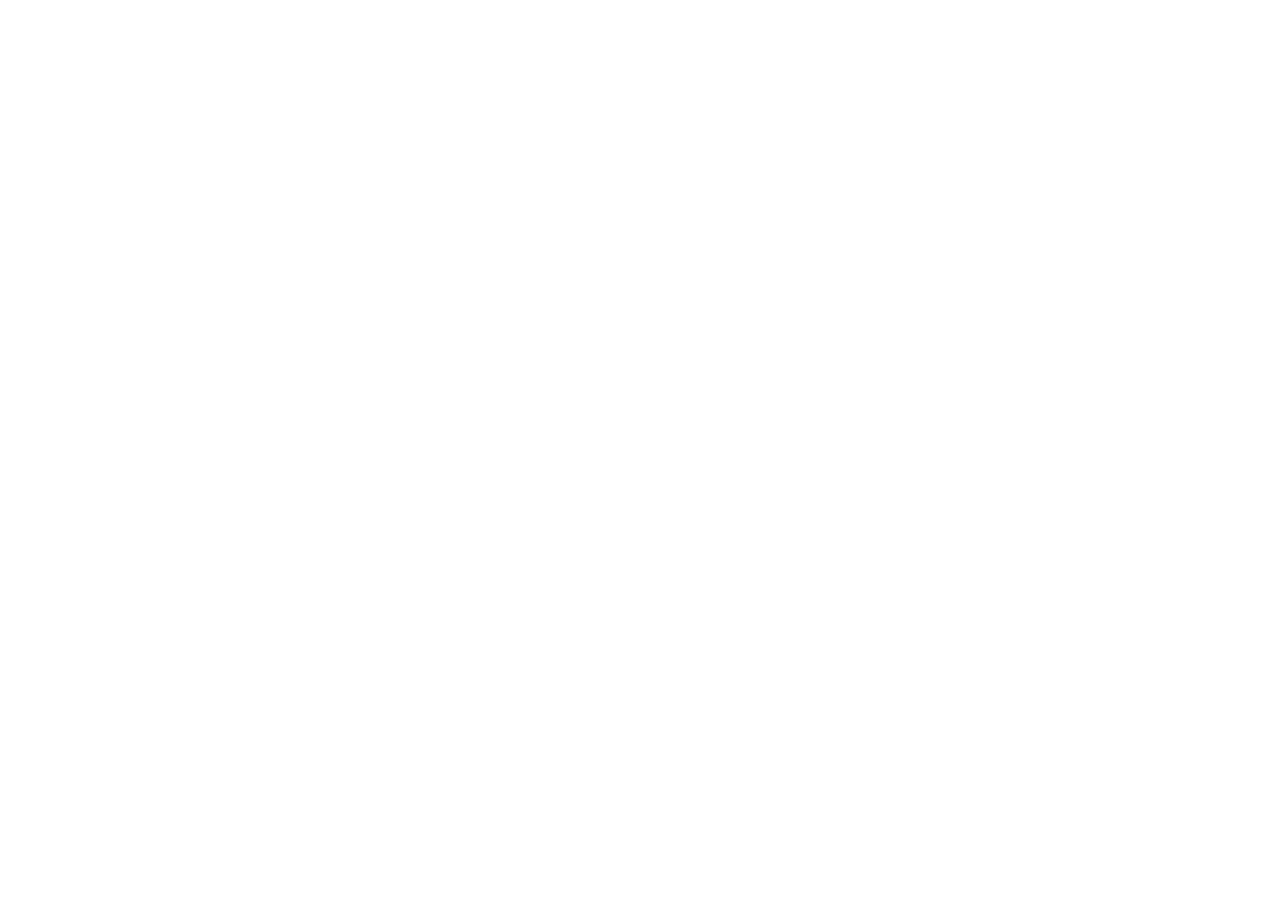
==== index.html @ 90703df9 "Estructura basica creada" ====
<!DOCTYPE html>
<html lang="en">
<head>
    <meta charset="UTF-8">
    <meta http-equiv="X-UA-Compatible" content="IE=edge">
    <meta name="viewport" content="width=device-width, initial-scale=1.0">
    <title>Inicio</title>
</head>
<body>
    
</body>
</html>
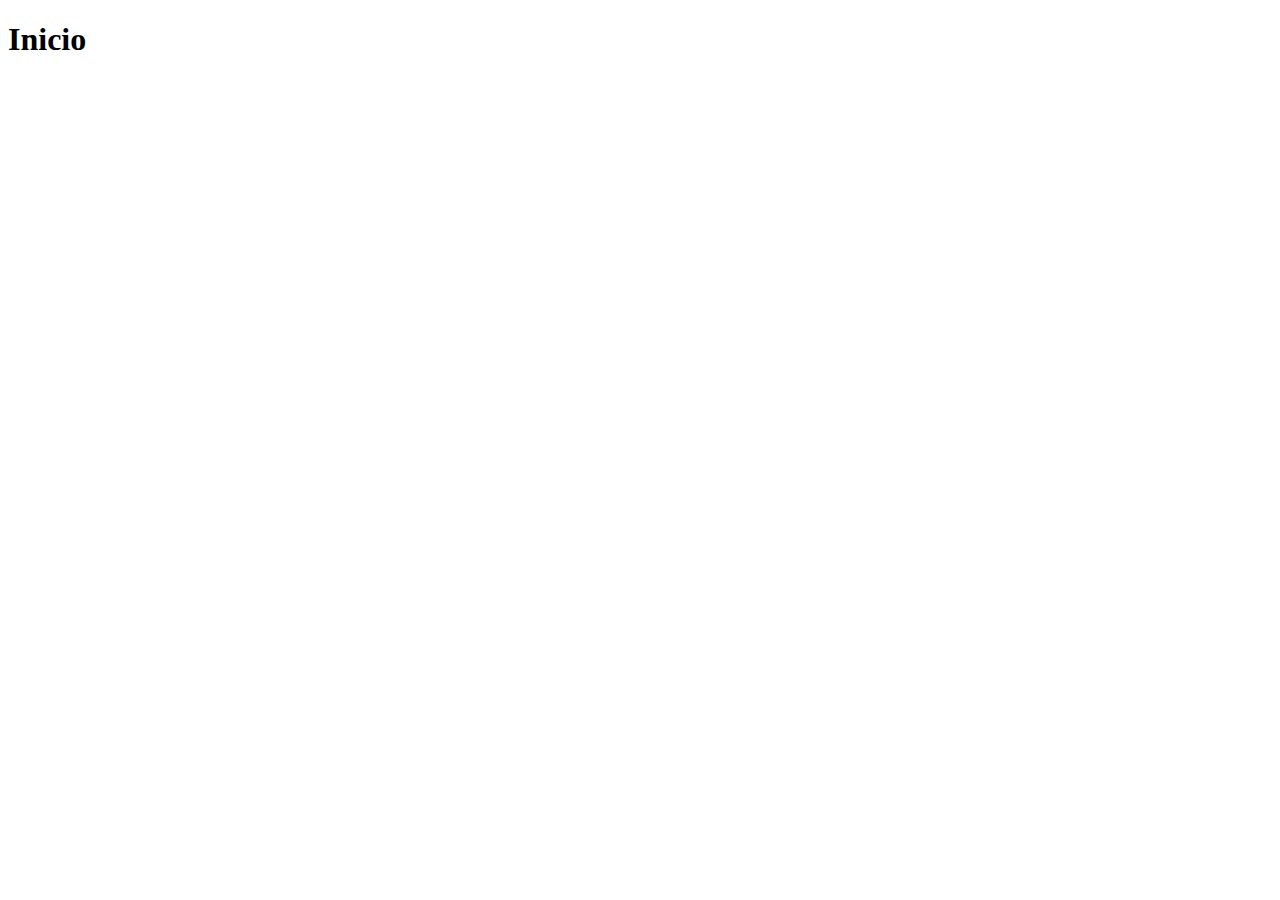
==== commit 2c498545: "Titulos agregados" ====
--- a/index.html
+++ b/index.html
@@ -7,6 +7,6 @@
     <title>Inicio</title>
 </head>
 <body>
-    
+<h1>Inicio</h1>
 </body>
 </html>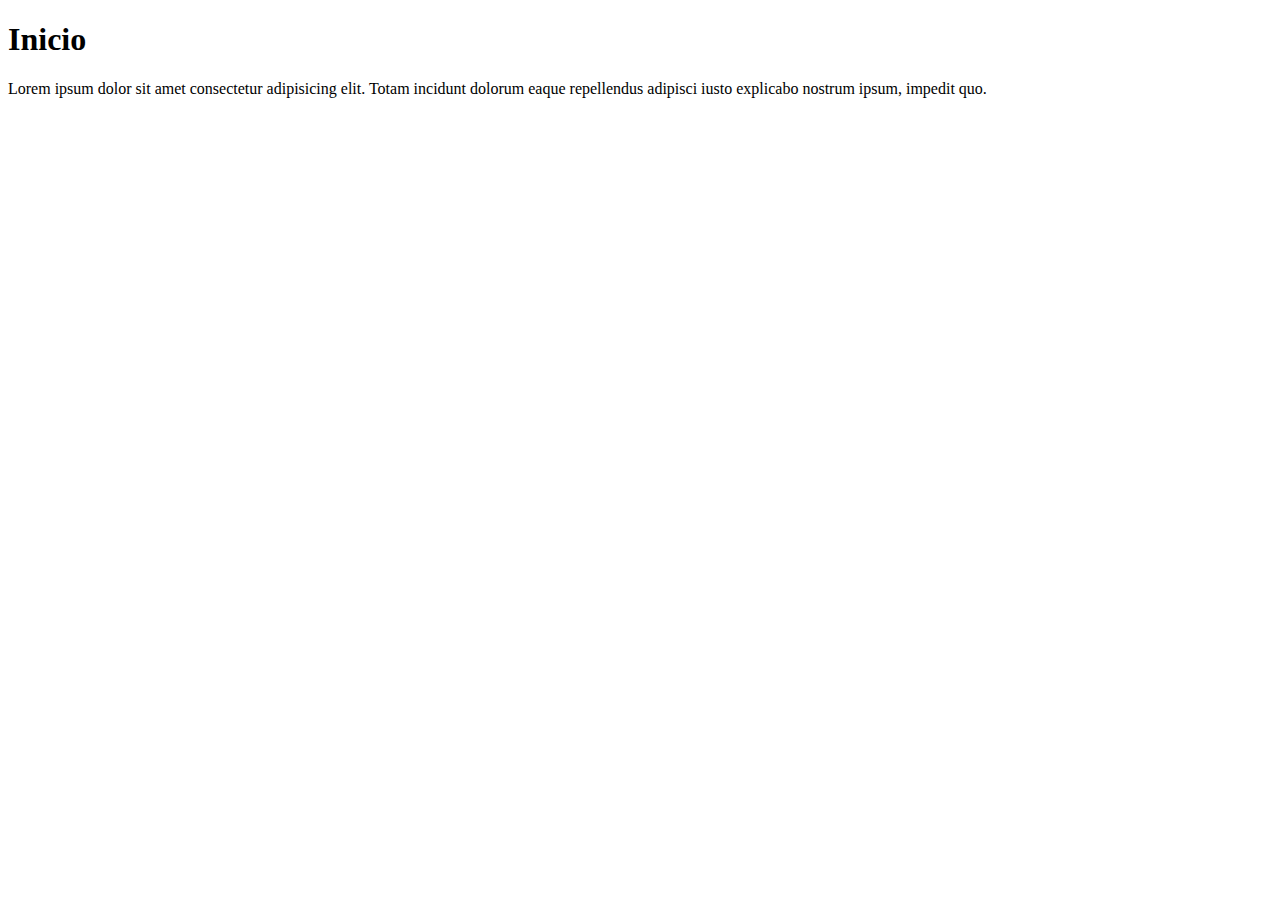
==== commit 6cdcafa5: "agregado un párrafo en index y productos" ====
--- a/index.html
+++ b/index.html
@@ -8,5 +8,6 @@
 </head>
 <body>
 <h1>Inicio</h1>
+<p>Lorem ipsum dolor sit amet consectetur adipisicing elit. Totam incidunt dolorum eaque repellendus adipisci iusto explicabo nostrum ipsum, impedit quo.</p>
 </body>
 </html>